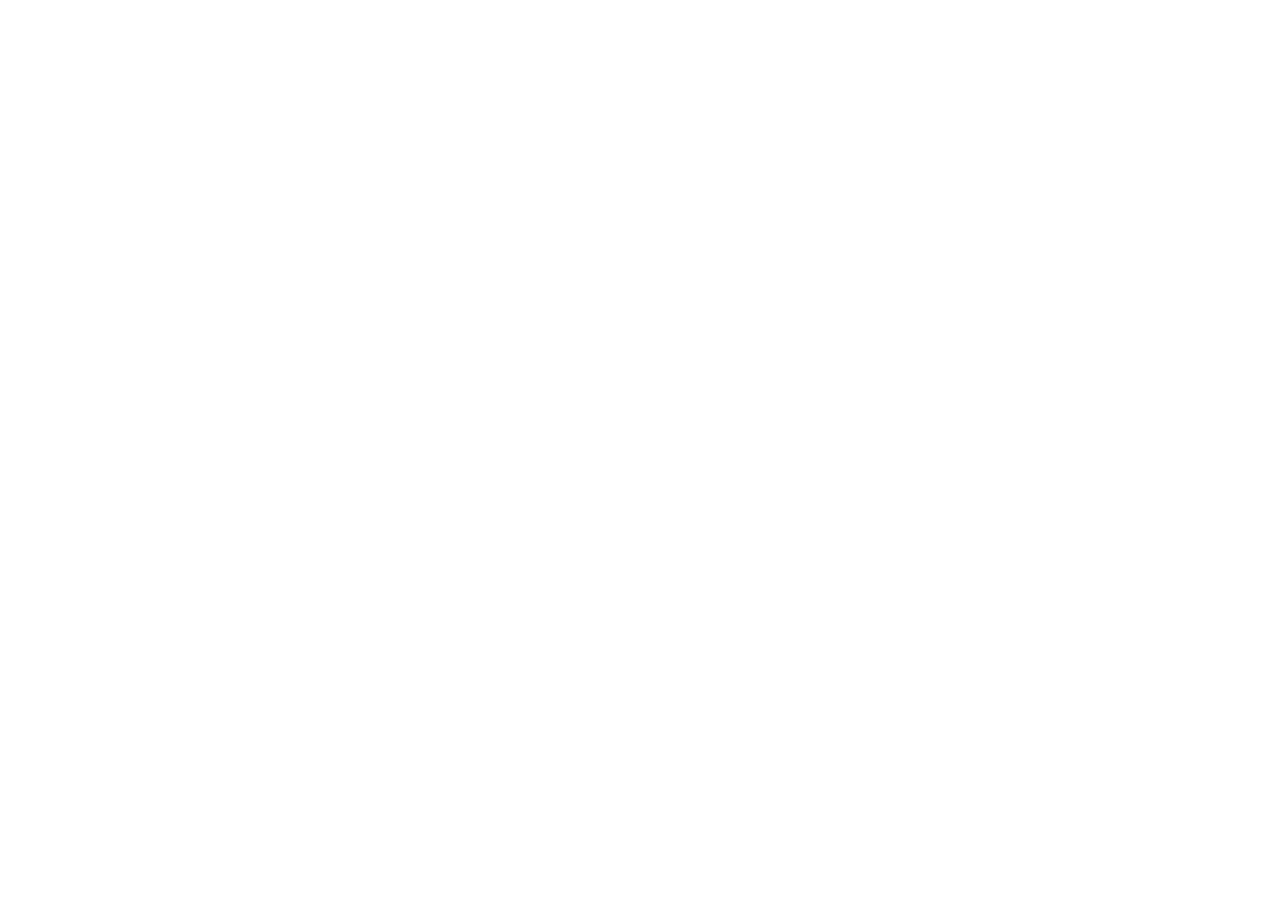
==== index.html @ dbf98c91 "second commit" ====
<!DOCTYPE html>
<html lang="en">
  <head>
    <meta charset="UTF-8" />
    <link rel="icon" href="/wizmap/favicon.ico" />
    <meta name="viewport" content="width=device-width, initial-scale=1.0" />
    <title>WizMap</title>
    <link rel="stylesheet" href="/wizmap/global.css" />
    <script type="module" crossorigin src="/wizmap/assets/index.b565fe94.js"></script>
    <link rel="stylesheet" href="/wizmap/assets/index.621476cc.css">
  </head>
  <body>
    <div id="app"></div>
    
  </body>
</html>
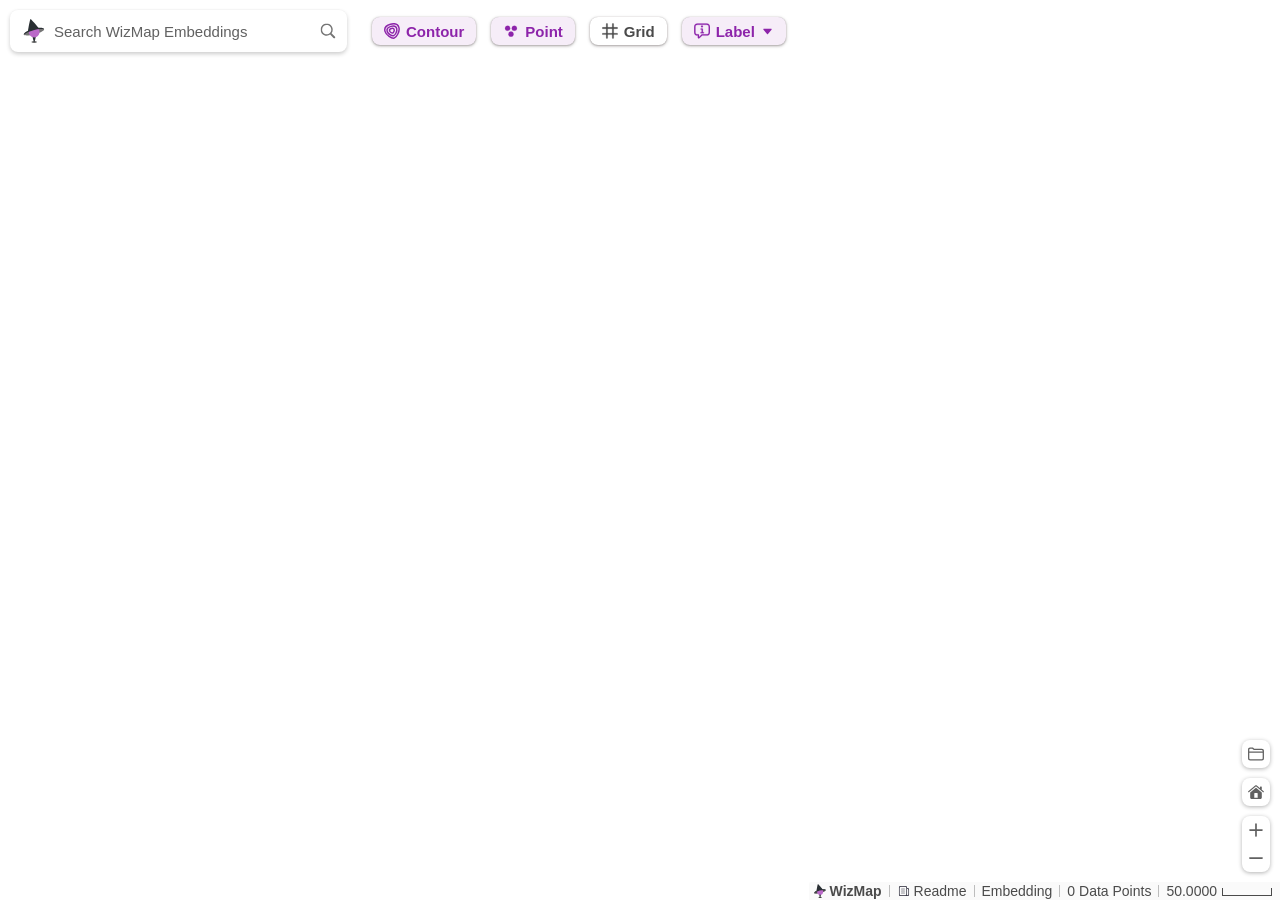
==== commit d72b1128: "14th commit: icon" ====
--- a/index.html
+++ b/index.html
@@ -2,12 +2,12 @@
 <html lang="en">
   <head>
     <meta charset="UTF-8" />
-    <link rel="icon" href="/wizmap/favicon.ico" />
+    <link rel="icon" href="/favicon.ico" />
     <meta name="viewport" content="width=device-width, initial-scale=1.0" />
     <title>WizMap</title>
-    <link rel="stylesheet" href="/wizmap/global.css" />
-    <script type="module" crossorigin src="/wizmap/assets/index.b565fe94.js"></script>
-    <link rel="stylesheet" href="/wizmap/assets/index.621476cc.css">
+    <link rel="stylesheet" href="/global.css" />
+    <script type="module" crossorigin src="/assets/index.ea2faaaa.js"></script>
+    <link rel="stylesheet" href="/assets/index.2431185b.css">
   </head>
   <body>
     <div id="app"></div>
--- a/global.css
+++ b/global.css
@@ -0,0 +1,353 @@
+html {
+  font-size: 16px;
+  -moz-osx-font-smoothing: grayscale;
+  -webkit-font-smoothing: antialiased;
+  text-rendering: optimizeLegibility;
+  -webkit-text-size-adjust: 100%;
+  -moz-text-size-adjust: 100%;
+  scroll-behavior: smooth;
+}
+
+html,
+body {
+  position: relative;
+  width: 100%;
+  height: 100%;
+  overscroll-behavior: none;
+}
+
+body {
+  margin: 0px;
+  padding: 0px;
+  box-sizing: border-box;
+  font-family: -apple-system, BlinkMacSystemFont, 'Segoe UI', Roboto,
+    Oxygen-Sans, Ubuntu, Cantarell, 'Helvetica Neue', sans-serif;
+  color: hsl(0, 0%, 29%);
+  font-size: 1em;
+  font-weight: 400;
+  line-height: 1.5;
+}
+
+*,
+::after,
+::before {
+  box-sizing: inherit;
+}
+
+a {
+  color: rgb(0, 100, 200);
+  text-decoration: none;
+}
+
+a:hover {
+  text-decoration: underline;
+}
+
+a:visited {
+  color: rgb(0, 80, 160);
+}
+
+label {
+  display: block;
+}
+
+input,
+select,
+textarea {
+  font-family: inherit;
+  font-size: inherit;
+  -webkit-padding: 0 0;
+  padding: 0;
+  margin: 0 0 0 0;
+  box-sizing: border-box;
+  border: 1px solid #ccc;
+  border-radius: 2px;
+}
+
+input:disabled {
+  color: #ccc;
+}
+
+button {
+  all: unset;
+  outline: none;
+  cursor: pointer;
+}
+
+:root {
+  --ease-cubic-in-out: cubic-bezier(0.645, 0.045, 0.355, 1);
+
+  --md-red-50: hsl(350, 100%, 96.08%);
+  --md-red-100: hsl(354, 100%, 90.2%);
+  --md-red-200: hsl(0, 72.65%, 77.06%);
+  --md-red-300: hsl(0, 68.67%, 67.45%);
+  --md-red-400: hsl(1, 83.25%, 62.55%);
+  --md-red-500: hsl(4, 89.62%, 58.43%);
+  --md-red-600: hsl(1, 77.19%, 55.29%);
+  --md-red-700: hsl(0, 65.08%, 50.59%);
+  --md-red-800: hsl(0, 66.39%, 46.67%);
+  --md-red-900: hsl(0, 73.46%, 41.37%);
+  --md-red-a100: hsl(4, 100%, 75.1%);
+  --md-red-a200: hsl(0, 100%, 66.08%);
+  --md-red-a400: hsl(348, 100%, 54.51%);
+  --md-red-a700: hsl(0, 100%, 41.76%);
+
+  --md-pink-50: hsl(340, 80%, 94.12%);
+  --md-pink-100: hsl(339, 81.33%, 85.29%);
+  --md-pink-200: hsl(339, 82.11%, 75.88%);
+  --md-pink-300: hsl(339, 82.56%, 66.27%);
+  --md-pink-400: hsl(339, 81.9%, 58.82%);
+  --md-pink-500: hsl(339, 82.19%, 51.57%);
+  --md-pink-600: hsl(338, 77.78%, 47.65%);
+  --md-pink-700: hsl(336, 77.98%, 42.75%);
+  --md-pink-800: hsl(333, 79.27%, 37.84%);
+  --md-pink-900: hsl(328, 81.33%, 29.41%);
+  --md-pink-a100: hsl(339, 100%, 75.1%);
+  --md-pink-a200: hsl(339, 100%, 62.55%);
+  --md-pink-a400: hsl(338, 100%, 48.04%);
+  --md-pink-a700: hsl(333, 84.11%, 41.96%);
+
+  --md-purple-50: hsl(292, 44.44%, 92.94%);
+  --md-purple-100: hsl(291, 46.07%, 82.55%);
+  --md-purple-200: hsl(291, 46.94%, 71.18%);
+  --md-purple-300: hsl(291, 46.6%, 59.61%);
+  --md-purple-400: hsl(291, 46.61%, 50.78%);
+  --md-purple-500: hsl(291, 63.72%, 42.16%);
+  --md-purple-600: hsl(287, 65.05%, 40.39%);
+  --md-purple-700: hsl(282, 67.88%, 37.84%);
+  --md-purple-800: hsl(277, 70.17%, 35.49%);
+  --md-purple-900: hsl(267, 75%, 31.37%);
+  --md-purple-a100: hsl(291, 95.38%, 74.51%);
+  --md-purple-a200: hsl(291, 95.9%, 61.76%);
+  --md-purple-a400: hsl(291, 100%, 48.82%);
+  --md-purple-a700: hsl(280, 100%, 50%);
+
+  --md-deep-purple-50: hsl(264, 45.45%, 93.53%);
+  --md-deep-purple-100: hsl(261, 45.68%, 84.12%);
+  --md-deep-purple-200: hsl(261, 46.27%, 73.73%);
+  --md-deep-purple-300: hsl(261, 46.81%, 63.14%);
+  --md-deep-purple-400: hsl(261, 46.72%, 55.1%);
+  --md-deep-purple-500: hsl(261, 51.87%, 47.25%);
+  --md-deep-purple-600: hsl(259, 53.91%, 45.1%);
+  --md-deep-purple-700: hsl(257, 57.75%, 41.76%);
+  --md-deep-purple-800: hsl(254, 60.8%, 39.02%);
+  --md-deep-purple-900: hsl(251, 68.79%, 33.92%);
+  --md-deep-purple-a100: hsl(261, 100%, 76.67%);
+  --md-deep-purple-a200: hsl(255, 100%, 65.1%);
+  --md-deep-purple-a400: hsl(258, 100%, 56.08%);
+  --md-deep-purple-a700: hsl(265, 100%, 45.88%);
+
+  --md-indigo-50: hsl(231, 43.75%, 93.73%);
+  --md-indigo-100: hsl(231, 45%, 84.31%);
+  --md-indigo-200: hsl(230, 44.36%, 73.92%);
+  --md-indigo-300: hsl(230, 44.09%, 63.53%);
+  --md-indigo-400: hsl(230, 44.25%, 55.69%);
+  --md-indigo-500: hsl(230, 48.36%, 47.84%);
+  --md-indigo-600: hsl(231, 50%, 44.71%);
+  --md-indigo-700: hsl(231, 53.62%, 40.59%);
+  --md-indigo-800: hsl(232, 57.22%, 36.67%);
+  --md-indigo-900: hsl(234, 65.79%, 29.8%);
+  --md-indigo-a100: hsl(230, 100%, 77.45%);
+  --md-indigo-a200: hsl(230, 98.84%, 66.08%);
+  --md-indigo-a400: hsl(230, 98.97%, 61.76%);
+  --md-indigo-a700: hsl(230, 99.04%, 59.22%);
+
+  --md-blue-50: hsl(205, 86.67%, 94.12%);
+  --md-blue-100: hsl(207, 88.89%, 85.88%);
+  --md-blue-200: hsl(206, 89.74%, 77.06%);
+  --md-blue-300: hsl(206, 89.02%, 67.84%);
+  --md-blue-400: hsl(206, 89.95%, 60.98%);
+  --md-blue-500: hsl(206, 89.74%, 54.12%);
+  --md-blue-600: hsl(208, 79.28%, 50.78%);
+  --md-blue-700: hsl(209, 78.72%, 46.08%);
+  --md-blue-800: hsl(211, 80.28%, 41.76%);
+  --md-blue-900: hsl(216, 85.06%, 34.12%);
+  --md-blue-a100: hsl(217, 100%, 75.49%);
+  --md-blue-a200: hsl(217, 100%, 63.33%);
+  --md-blue-a400: hsl(217, 100%, 58.04%);
+  --md-blue-a700: hsl(224, 100%, 58.04%);
+
+  --md-light-blue-50: hsl(198, 93.55%, 93.92%);
+  --md-light-blue-100: hsl(198, 92.41%, 84.51%);
+  --md-light-blue-200: hsl(198, 92.37%, 74.31%);
+  --md-light-blue-300: hsl(198, 91.3%, 63.92%);
+  --md-light-blue-400: hsl(198, 91.93%, 56.27%);
+  --md-light-blue-500: hsl(198, 97.57%, 48.43%);
+  --md-light-blue-600: hsl(199, 97.41%, 45.49%);
+  --md-light-blue-700: hsl(201, 98.1%, 41.37%);
+  --md-light-blue-800: hsl(202, 97.91%, 37.45%);
+  --md-light-blue-900: hsl(206, 98.72%, 30.59%);
+  --md-light-blue-a100: hsl(198, 100%, 75.1%);
+  --md-light-blue-a200: hsl(198, 100%, 62.55%);
+  --md-light-blue-a400: hsl(198, 100%, 50%);
+  --md-light-blue-a700: hsl(202, 100%, 45.88%);
+
+  --md-cyan-50: hsl(186, 72.22%, 92.94%);
+  --md-cyan-100: hsl(186, 71.11%, 82.35%);
+  --md-cyan-200: hsl(186, 71.62%, 70.98%);
+  --md-cyan-300: hsl(186, 71.15%, 59.22%);
+  --md-cyan-400: hsl(186, 70.87%, 50.2%);
+  --md-cyan-500: hsl(186, 100%, 41.57%);
+  --md-cyan-600: hsl(186, 100%, 37.84%);
+  --md-cyan-700: hsl(185, 100%, 32.75%);
+  --md-cyan-800: hsl(185, 100%, 28.04%);
+  --md-cyan-900: hsl(182, 100%, 19.61%);
+  --md-cyan-a100: hsl(180, 100%, 75.88%);
+  --md-cyan-a200: hsl(180, 100%, 54.71%);
+  --md-cyan-a400: hsl(186, 100%, 50%);
+  --md-cyan-a700: hsl(187, 100%, 41.57%);
+
+  --md-teal-50: hsl(176, 40.91%, 91.37%);
+  --md-teal-100: hsl(174, 41.28%, 78.63%);
+  --md-teal-200: hsl(174, 41.9%, 64.9%);
+  --md-teal-300: hsl(174, 41.83%, 50.78%);
+  --md-teal-400: hsl(174, 62.75%, 40%);
+  --md-teal-500: hsl(174, 100%, 29.41%);
+  --md-teal-600: hsl(173, 100%, 26.86%);
+  --md-teal-700: hsl(173, 100%, 23.73%);
+  --md-teal-800: hsl(172, 100%, 20.59%);
+  --md-teal-900: hsl(169, 100%, 15.1%);
+  --md-teal-a100: hsl(166, 100%, 82.75%);
+  --md-teal-a200: hsl(165, 100%, 69.61%);
+  --md-teal-a400: hsl(165, 82.26%, 51.37%);
+  --md-teal-a700: hsl(171, 100%, 37.45%);
+
+  --md-green-50: hsl(124, 39.39%, 93.53%);
+  --md-green-100: hsl(121, 37.5%, 84.31%);
+  --md-green-200: hsl(122, 37.4%, 74.31%);
+  --md-green-300: hsl(122, 38.46%, 64.31%);
+  --md-green-400: hsl(122, 38.46%, 56.67%);
+  --md-green-500: hsl(122, 39.44%, 49.22%);
+  --md-green-600: hsl(122, 40.97%, 44.51%);
+  --md-green-700: hsl(122, 43.43%, 38.82%);
+  --md-green-800: hsl(123, 46.2%, 33.53%);
+  --md-green-900: hsl(124, 55.37%, 23.73%);
+  --md-green-a100: hsl(136, 77.22%, 84.51%);
+  --md-green-a200: hsl(150, 81.82%, 67.65%);
+  --md-green-a400: hsl(150, 100%, 45.1%);
+  --md-green-a700: hsl(144, 100%, 39.22%);
+
+  --md-light-green-50: hsl(88, 51.72%, 94.31%);
+  --md-light-green-100: hsl(87, 50.68%, 85.69%);
+  --md-light-green-200: hsl(88, 50%, 76.47%);
+  --md-light-green-300: hsl(87, 50%, 67.06%);
+  --md-light-green-400: hsl(87, 50.24%, 59.8%);
+  --md-light-green-500: hsl(87, 50.21%, 52.75%);
+  --md-light-green-600: hsl(89, 46.12%, 48.04%);
+  --md-light-green-700: hsl(92, 47.91%, 42.16%);
+  --md-light-green-800: hsl(95, 49.46%, 36.47%);
+  --md-light-green-900: hsl(103, 55.56%, 26.47%);
+  --md-light-green-a100: hsl(87, 100%, 78.24%);
+  --md-light-green-a200: hsl(87, 100%, 67.45%);
+  --md-light-green-a400: hsl(92, 100%, 50.59%);
+  --md-light-green-a700: hsl(96, 81.15%, 47.84%);
+
+  --md-lime-50: hsl(65, 71.43%, 94.51%);
+  --md-lime-100: hsl(64, 69.01%, 86.08%);
+  --md-lime-200: hsl(65, 70.69%, 77.25%);
+  --md-lime-300: hsl(65, 70.37%, 68.24%);
+  --md-lime-400: hsl(65, 69.7%, 61.18%);
+  --md-lime-500: hsl(65, 69.96%, 54.31%);
+  --md-lime-600: hsl(63, 59.68%, 49.61%);
+  --md-lime-700: hsl(62, 61.43%, 43.73%);
+  --md-lime-800: hsl(59, 62.89%, 38.04%);
+  --md-lime-900: hsl(53, 69.93%, 30%);
+  --md-lime-a100: hsl(65, 100%, 75.29%);
+  --md-lime-a200: hsl(65, 100%, 62.75%);
+  --md-lime-a400: hsl(73, 100%, 50%);
+  --md-lime-a700: hsl(75, 100%, 45.88%);
+
+  --md-yellow-50: hsl(55, 100%, 95.29%);
+  --md-yellow-100: hsl(53, 100%, 88.43%);
+  --md-yellow-200: hsl(53, 100%, 80.78%);
+  --md-yellow-300: hsl(53, 100%, 73.14%);
+  --md-yellow-400: hsl(53, 100%, 67.25%);
+  --md-yellow-500: hsl(53, 100%, 61.57%);
+  --md-yellow-600: hsl(48, 98.04%, 60%);
+  --md-yellow-700: hsl(42, 96.26%, 58.04%);
+  --md-yellow-800: hsl(37, 94.64%, 56.08%);
+  --md-yellow-900: hsl(28, 91.74%, 52.55%);
+  --md-yellow-a100: hsl(60, 100%, 77.65%);
+  --md-yellow-a200: hsl(60, 100%, 50%);
+  --md-yellow-a400: hsl(55, 100%, 50%);
+  --md-yellow-a700: hsl(50, 100%, 50%);
+
+  --md-amber-50: hsl(46, 100%, 94.12%);
+  --md-amber-100: hsl(45, 100%, 85.1%);
+  --md-amber-200: hsl(45, 100%, 75.49%);
+  --md-amber-300: hsl(45, 100%, 65.49%);
+  --md-amber-400: hsl(45, 100%, 57.84%);
+  --md-amber-500: hsl(45, 100%, 51.37%);
+  --md-amber-600: hsl(42, 100%, 50%);
+  --md-amber-700: hsl(37, 100%, 50%);
+  --md-amber-800: hsl(33, 100%, 50%);
+  --md-amber-900: hsl(26, 100%, 50%);
+  --md-amber-a100: hsl(47, 100%, 74.9%);
+  --md-amber-a200: hsl(47, 100%, 62.55%);
+  --md-amber-a400: hsl(46, 100%, 50%);
+  --md-amber-a700: hsl(40, 100%, 50%);
+
+  --md-orange-50: hsl(36, 100%, 93.92%);
+  --md-orange-100: hsl(35, 100%, 84.9%);
+  --md-orange-200: hsl(35, 100%, 75.1%);
+  --md-orange-300: hsl(35, 100%, 65.1%);
+  --md-orange-400: hsl(35, 100%, 57.45%);
+  --md-orange-500: hsl(35, 100%, 50%);
+  --md-orange-600: hsl(33, 100%, 49.22%);
+  --md-orange-700: hsl(30, 100%, 48.04%);
+  --md-orange-800: hsl(27, 100%, 46.86%);
+  --md-orange-900: hsl(21, 100%, 45.1%);
+  --md-orange-a100: hsl(38, 100%, 75.1%);
+  --md-orange-a200: hsl(33, 100%, 62.55%);
+  --md-orange-a400: hsl(34, 100%, 50%);
+  --md-orange-a700: hsl(25, 100%, 50%);
+
+  --md-deep-orange-50: hsl(5, 71.43%, 94.51%);
+  --md-deep-orange-100: hsl(14, 100%, 86.86%);
+  --md-deep-orange-200: hsl(14, 100%, 78.43%);
+  --md-deep-orange-300: hsl(14, 100%, 69.8%);
+  --md-deep-orange-400: hsl(14, 100%, 63.14%);
+  --md-deep-orange-500: hsl(14, 100%, 56.67%);
+  --md-deep-orange-600: hsl(14, 90.68%, 53.73%);
+  --md-deep-orange-700: hsl(14, 80.39%, 50%);
+  --md-deep-orange-800: hsl(14, 82.28%, 46.47%);
+  --md-deep-orange-900: hsl(14, 88.18%, 39.8%);
+  --md-deep-orange-a100: hsl(14, 100%, 75.1%);
+  --md-deep-orange-a200: hsl(14, 100%, 62.55%);
+  --md-deep-orange-a400: hsl(14, 100%, 50%);
+  --md-deep-orange-a700: hsl(11, 100%, 43.33%);
+
+  --md-brown-50: hsl(19, 15.79%, 92.55%);
+  --md-brown-100: hsl(16, 15.79%, 81.37%);
+  --md-brown-200: hsl(14, 15.19%, 69.02%);
+  --md-brown-300: hsl(15, 15.32%, 56.47%);
+  --md-brown-400: hsl(15, 17.5%, 47.06%);
+  --md-brown-500: hsl(15, 25.39%, 37.84%);
+  --md-brown-600: hsl(15, 25.29%, 34.12%);
+  --md-brown-700: hsl(14, 25.68%, 29.02%);
+  --md-brown-800: hsl(11, 25.81%, 24.31%);
+  --md-brown-900: hsl(8, 27.84%, 19.02%);
+
+  --md-gray-50: hsl(0, 0%, 98.04%);
+  --md-gray-100: hsl(0, 0%, 96.08%);
+  --md-gray-200: hsl(0, 0%, 93.33%);
+  --md-gray-300: hsl(0, 0%, 87.84%);
+  --md-gray-400: hsl(0, 0%, 74.12%);
+  --md-gray-500: hsl(0, 0%, 61.96%);
+  --md-gray-600: hsl(0, 0%, 45.88%);
+  --md-gray-700: hsl(0, 0%, 38.04%);
+  --md-gray-800: hsl(0, 0%, 25.88%);
+  --md-gray-900: hsl(0, 0%, 12.94%);
+
+  --md-blue-gray-50: hsl(204, 15.15%, 93.53%);
+  --md-blue-gray-100: hsl(198, 15.66%, 83.73%);
+  --md-blue-gray-200: hsl(199, 15.33%, 73.14%);
+  --md-blue-gray-300: hsl(199, 15.63%, 62.35%);
+  --md-blue-gray-400: hsl(200, 15.38%, 54.12%);
+  --md-blue-gray-500: hsl(199, 18.3%, 46.08%);
+  --md-blue-gray-600: hsl(198, 18.45%, 40.39%);
+  --md-blue-gray-700: hsl(199, 18.34%, 33.14%);
+  --md-blue-gray-800: hsl(199, 17.91%, 26.27%);
+  --md-blue-gray-900: hsl(199, 19.15%, 18.43%);
+  --md-blue-gray-1000: hsl(199, 20.93%, 8.43%);
+}
--- a/assets/index.2431185b.css
+++ b/assets/index.2431185b.css
@@ -0,0 +1 @@
+.embedding-wrapper.svelte-rvwwuk.svelte-rvwwuk{display:flex;position:relative;width:100%;height:100%}.embedding.svelte-rvwwuk.svelte-rvwwuk{display:flex;width:100%;height:100%;position:relative}.embedding-svg.svelte-rvwwuk.svelte-rvwwuk{width:100%;height:100%;border-radius:5px}.embedding-svg .contour-group{transition:opacity,.3s ease-in-out;opacity:1}.embedding-svg .contour-group.hidden{opacity:0;pointer-events:none}.embedding-svg .contour-group-time{transition:opacity,.3s ease-in-out;opacity:.5}.embedding-svg .contour-group-time.hidden{opacity:0;pointer-events:none}.embedding-svg .contour-group-generic{transition:opacity,.3s ease-in-out;mix-blend-mode:multiply;opacity:1}.embedding-svg .contour-group-generic.hidden{opacity:0;pointer-events:none}.prompt-point{fill:#616161;opacity:.4}.embedding-canvas.svelte-rvwwuk.svelte-rvwwuk{transition:opacity,.3s ease-in-out;position:absolute;top:0px;left:0px;z-index:2}.embedding-canvas.hidden{opacity:0}.embedding-canvas.faded{opacity:.4}.search-point-canvas.svelte-rvwwuk.svelte-rvwwuk{transition:opacity,.3s ease-in-out;position:absolute;top:0px;left:0px;z-index:3;background:hsla(0,100%,100%,.6)}.search-point-canvas.hidden{opacity:0}.search-point-canvas.faded{opacity:.4}.embedding-canvas-back.svelte-rvwwuk.svelte-rvwwuk{position:absolute;top:0px;left:0px;display:none}.topic-grid-canvas.svelte-rvwwuk.svelte-rvwwuk{position:absolute;transition:opacity,.3s ease-in-out;top:0px;left:0px;z-index:1}.topic-grid-canvas.faded,.topic-grid-canvas.hidden{opacity:0;pointer-events:none}.top-svg.svelte-rvwwuk.svelte-rvwwuk{position:absolute;top:0px;left:0px;border-radius:5px;z-index:4}.top-svg .mouse-track-rect{fill:none}.top-svg .label-background{transition:.3s ease-in-out ease-in-out;fill:#fff;opacity:0}.top-svg .label-background.hidden{opacity:0}.top-svg .highlight-point{fill:#212121;stroke:#fafafa}.top-svg .topic-label{text-anchor:middle;font-family:Lato;pointer-events:none;line-height:1;will-change:transform;fill:#000}.top-svg .topic-label text{text-rendering:geometricPrecision}.top-svg .topic-label.top{text-anchor:middle;dominant-baseline:auto}.top-svg .topic-label.bottom{text-anchor:middle;dominant-baseline:hanging}.top-svg .topic-label.left{text-anchor:end;dominant-baseline:middle}.top-svg .topic-label.right{text-anchor:start;dominant-baseline:middle}.top-svg .topic-label.top tspan{text-anchor:middle;dominant-baseline:auto}.top-svg .topic-label.bottom tspan{text-anchor:middle;dominant-baseline:hanging}.top-svg .topic-label.left tspan{text-anchor:end;dominant-baseline:hanging}.top-svg .topic-label.right tspan{text-anchor:start;dominant-baseline:hanging}@keyframes svelte-rvwwuk-fadeIn{0%{opacity:0}to{opacity:1}}.top-svg .label-group.hidden{display:none}.top-svg g.topics{transition:opacity .3s ease-in-out}.top-svg g.topics *{transition:initial}.top-svg g.topics .topic-tile{transition:stroke .3s ease-in-out;fill:none;stroke:#212121}.top-svg g.topics .topic-tile-back{transition:stroke .3s ease-in-out;fill:none;stroke:#fff}.top-svg g.topics.faded{opacity:.2}.top-svg g.topics.faded .topic-tile{stroke:#eee}.top-svg g.topics.faded .direction-indicator{opacity:.2}.top-svg .direction-indicator{transition:opacity .3s ease-in-out;stroke:none;fill:#212121}.top-svg g.topics.hidden{opacity:0}.top-svg g.topics-bottom .highlight-tile{fill:none}.top-svg g.topics-top .highlight-tile{fill:none;stroke:#4a148c;transition:opacity .1s linear}.svg-icon.svelte-rvwwuk.svelte-rvwwuk{display:flex;justify-content:center;align-items:center;width:1rem;height:1rem;color:currentColor;transition:color .1s ease-in-out}.svg-icon.svelte-rvwwuk svg{fill:currentColor;stroke:currentColor;width:100%;height:100%}.control-bar.svelte-rvwwuk.svelte-rvwwuk{position:absolute;z-index:19;left:356px;top:10px;line-height:1;width:calc(100vw - 356px);height:42px;padding-left:16px;display:flex;flex-direction:row;align-items:center}.control-bar.svelte-rvwwuk .flex-gap.svelte-rvwwuk{flex-grow:1;max-width:15px}.control-bar.svelte-rvwwuk .item-wrapper.svelte-rvwwuk{pointer-events:none;position:relative;display:flex}.control-bar.svelte-rvwwuk .item-wrapper.svelte-rvwwuk:disabled{display:none}.control-bar.svelte-rvwwuk .item-wrapper:disabled .item.svelte-rvwwuk{background-color:#eee;color:#757575;cursor:no-drop}.control-bar.svelte-rvwwuk .item-wrapper:disabled .item.svelte-rvwwuk:hover{background-color:#eee}.control-bar.svelte-rvwwuk .item-wrapper:disabled .item.svelte-rvwwuk:active{background-color:#eee}.control-bar.svelte-rvwwuk .item-wrapper .item.svelte-rvwwuk{pointer-events:all;position:relative;gap:6px;font-size:.9375rem;font-weight:600;background-color:#fff;box-shadow:0 1px 2px #453a3a4d,0 0 1px #453a3a4d,0 1px 3px 1px #453a3a26;border-radius:8px;padding:6px 12px;display:flex;flex-direction:row;align-items:center;user-select:none;-webkit-user-select:none;cursor:pointer;transition:background-color .1s ease-in-out}.control-bar.svelte-rvwwuk .item-wrapper .item.svelte-rvwwuk:hover{background-color:#f5f5f5}.control-bar.svelte-rvwwuk .item-wrapper .item.svelte-rvwwuk:active{background-color:#eee}.control-bar.svelte-rvwwuk .item-wrapper .item.activated.svelte-rvwwuk{background-color:#f6edf8;color:#8d24aa}.control-bar.svelte-rvwwuk .item-wrapper .item.activated.svelte-rvwwuk:hover{background-color:#f1e2f4}.control-bar.svelte-rvwwuk .item-wrapper .item.activated.svelte-rvwwuk:active{background-color:#ead3ee}.control-bar.svelte-rvwwuk .item-wrapper .item.svelte-rvwwuk:before{content:"";width:calc(100% + 12px);height:calc(100% + 13px);top:50%;left:50%;transform:translate(-50%,-50%);position:absolute;z-index:-1}.control-bar.svelte-rvwwuk .item-wrapper .item .caret.svelte-rvwwuk{transition:transform .15s ease-in-out}.control-bar.svelte-rvwwuk .item-wrapper .item .caret.activated.svelte-rvwwuk{transform:rotate(-180deg)}.control-bar.svelte-rvwwuk .item-wrapper .item .caret.hidden.svelte-rvwwuk{display:none}.control-bar.svelte-rvwwuk .item-wrapper .item .caret .svg-icon.svelte-rvwwuk{width:13px;height:13px}.control-bar.svelte-rvwwuk .item-wrapper .item .svg-icon.svelte-rvwwuk{width:16px;height:16px}.control-bar.svelte-rvwwuk .item-wrapper .menu.svelte-rvwwuk{position:absolute;top:calc(100% + 10px);background-color:#fff;box-shadow:0 1px 2px #443c3c4d,0 2px 6px 2px #443c3c26;border-radius:8px;max-width:600px;padding:6px 12px;font-size:.9375rem;font-weight:400;display:flex;flex-direction:column;gap:5px;opacity:1;pointer-events:all;cursor:default;transition:opacity .15s ease-in-out}.control-bar.svelte-rvwwuk .item-wrapper .menu.hidden.svelte-rvwwuk{opacity:0;pointer-events:none}.control-bar.svelte-rvwwuk .item-wrapper .menu.svelte-rvwwuk:before{content:"";width:calc(100% + 15px);height:calc(100% + 15px);top:50%;left:50%;transform:translate(-50%,-50%);position:absolute;z-index:-1}.control-bar.svelte-rvwwuk .item-wrapper .menu .control-row.svelte-rvwwuk{display:flex;flex-direction:row;gap:5px}.control-bar.svelte-rvwwuk .item-wrapper .menu .control-row label.svelte-rvwwuk{white-space:nowrap}.control-bar.svelte-rvwwuk .item-wrapper .contour-menu.svelte-rvwwuk{left:0px}.control-bar.svelte-rvwwuk .item-wrapper .contour-menu .control-row.svelte-rvwwuk:nth-child(1){accent-color:hsl(206,89.74%,54.12%)}.control-bar.svelte-rvwwuk .item-wrapper .contour-menu .control-row.svelte-rvwwuk:nth-child(2){accent-color:hsl(339,82.19%,51.57%)}.control-bar.svelte-rvwwuk .item-wrapper .point-menu.svelte-rvwwuk{left:0px}.control-bar.svelte-rvwwuk .item-wrapper .point-menu .control-row.svelte-rvwwuk:nth-child(1){accent-color:hsl(206,89.74%,54.12%)}.control-bar.svelte-rvwwuk .item-wrapper .point-menu .control-row.svelte-rvwwuk:nth-child(2){accent-color:hsl(339,82.19%,51.57%)}.control-bar.svelte-rvwwuk .item-wrapper .label-menu.svelte-rvwwuk{gap:6px;accent-color:hsl(291,46.6%,59.61%)}.control-bar.svelte-rvwwuk .item-wrapper .label-menu .item-header.svelte-rvwwuk{margin-bottom:12px;font-weight:600}.control-bar.svelte-rvwwuk .item-wrapper .label-menu .slider-item.svelte-rvwwuk{margin-top:2px}.control-bar.svelte-rvwwuk .item-wrapper .label-menu .slider-item .slider.svelte-rvwwuk{width:100%;padding:0;margin:0}.control-bar.svelte-rvwwuk .item-wrapper .label-menu .slider-item .control-row.svelte-rvwwuk{justify-content:space-between}.control-bar.svelte-rvwwuk .item-wrapper .time-menu.svelte-rvwwuk{top:calc(100% + 10px);right:0px;padding-right:19px}.control-bar.svelte-rvwwuk .item-wrapper .time-menu .control-row.svelte-rvwwuk{display:flex;flex-direction:row;align-items:center;gap:21px}.control-bar.svelte-rvwwuk .item-wrapper .time-menu .play-pause-button.svelte-rvwwuk{position:relative;color:#ba68c8;width:26px;height:26px}.control-bar.svelte-rvwwuk .item-wrapper .time-menu .play-pause-button.svelte-rvwwuk:hover{color:#aa47bc}.control-bar.svelte-rvwwuk .item-wrapper .time-menu .play-pause-button.svelte-rvwwuk:active{color:#9b27b0}.control-bar.svelte-rvwwuk .item-wrapper .time-menu .play-pause-button .svg-icon.svelte-rvwwuk{width:26px;height:26px;position:absolute;left:50%;top:50%;transform:translate(-50%,-50%);transition:color .15s ease-in-out,opacity .15s ease-in-out}.control-bar.svelte-rvwwuk .item-wrapper .time-menu .play-pause-button .svg-icon.hidden.svelte-rvwwuk{opacity:0;pointer-events:none}.control-bar.svelte-rvwwuk .item-wrapper .time-menu .slider-container.svelte-rvwwuk{position:relative;width:400px;height:25px}.control-bar.svelte-rvwwuk .item-wrapper .time-menu .slider-svg-container.svelte-rvwwuk{position:absolute;top:4px;left:-10px;z-index:2;pointer-events:none}.control-bar.svelte-rvwwuk .item-wrapper .time-menu .slider-svg-container .slider-svg.svelte-rvwwuk{height:25px;width:420px;color:#757575}.control-bar.svelte-rvwwuk .item-wrapper .time-menu .slider-svg-container .slider-svg.svelte-rvwwuk g.axis-group{transform:translate(10px)}.control-bar.svelte-rvwwuk .item-wrapper .time-menu .slider-svg-container .slider-svg.svelte-rvwwuk text{font-size:12px;fill:#757575}.control-bar.svelte-rvwwuk .item-wrapper .time-menu .slider-svg-container .slider-svg.svelte-rvwwuk path.domain{visibility:hidden}.control-bar.svelte-rvwwuk .item-wrapper .time-menu .slider-svg-container .slider-svg.svelte-rvwwuk g.tick line{stroke:#bdbdbd;stroke:#fff}.control-bar.svelte-rvwwuk .item-wrapper .time-menu .back-slider.svelte-rvwwuk{height:5px;width:400px;background-color:#bdbdbd;position:absolute;top:4px;z-index:1}.control-bar.svelte-rvwwuk .item-wrapper .time-menu .slider.svelte-rvwwuk{position:absolute;height:5px;width:400px;top:4px;z-index:3}.control-bar.svelte-rvwwuk .item-wrapper .time-menu .slider .range-track.svelte-rvwwuk{position:absolute;left:0px;top:0px;height:100%;width:0px;background-color:#ce93d8}.control-bar.svelte-rvwwuk .item-wrapper .time-menu .slider .middle-thumb.svelte-rvwwuk{position:absolute;z-index:3;top:50%;left:-7px;transform:translateY(-50%);width:14px;height:14px;background-color:#9b27b0;color:#9b27b0;border-radius:100%;cursor:grab}.control-bar.svelte-rvwwuk .item-wrapper .time-menu .slider .middle-thumb.svelte-rvwwuk:before{content:"";display:inline-block;position:absolute;z-index:1;width:5px;height:5px;border-radius:50%;background:currentColor;opacity:.2;left:50%;top:50%;margin-top:-2.5px;margin-left:-2.5px;-webkit-backface-visibility:hidden;-webkit-transform:translateZ(0);transform:scale(.1);transition:transform .3s ease-in-out}.control-bar.svelte-rvwwuk .item-wrapper .time-menu .slider .middle-thumb.svelte-rvwwuk:hover:before{transform:scale(5)}.control-bar.svelte-rvwwuk .item-wrapper .time-menu .slider .middle-thumb:hover .thumb-label.svelte-rvwwuk{transition-delay:.2s;transform:translate(-50%) translateY(100%) scale(1)}.control-bar.svelte-rvwwuk .item-wrapper .time-menu .slider .middle-thumb.svelte-rvwwuk:focus{cursor:grabbing;outline:none}.control-bar.svelte-rvwwuk .item-wrapper .time-menu .slider .middle-thumb.svelte-rvwwuk:focus:before{transform:scale(7)}.control-bar.svelte-rvwwuk .item-wrapper .time-menu .slider .middle-thumb:focus .thumb-label.svelte-rvwwuk{transform:translate(-50%) translateY(100%) scale(1)}.control-bar.svelte-rvwwuk .item-wrapper .time-menu .slider .middle-thumb.animating .thumb-label.svelte-rvwwuk{transform:translate(-50%) translateY(100%) scale(1)}.grab-blocker.svelte-rvwwuk.svelte-rvwwuk{position:absolute;width:100vw;height:100vh;z-index:30;cursor:grabbing;pointer-events:none}.grab-blocker.svelte-rvwwuk.svelte-rvwwuk.activated{pointer-events:all}.thumb-label.svelte-rvwwuk.svelte-rvwwuk{position:absolute;top:5px;left:50%;font-size:.8rem;border-radius:2px;line-height:1.2;white-space:nowrap;background-color:#7b1fa2;color:#fff;-webkit-backface-visibility:hidden;-webkit-transform:translateZ(0);transition:transform .15s cubic-bezier(.4,0,.2,1) 0ms;transform-origin:top center;transform:translate(-50%) translateY(100%) scale(0);display:flex;align-items:center;justify-content:center;padding:.25rem}.thumb-label.thumb-label-middle.svelte-rvwwuk.svelte-rvwwuk{top:12px}.thumb-label.svelte-rvwwuk.svelte-rvwwuk:before{position:absolute;content:"";width:8px;height:8px;bottom:0;left:50%;transform:translate(-50%,-220%) rotate(45deg);background-color:inherit}.footer-wrapper.svelte-1o58oxk.svelte-1o58oxk{display:flex;flex-direction:column;align-items:flex-end;pointer-events:none}.footer.svelte-1o58oxk.svelte-1o58oxk{display:flex;flex-direction:row;align-items:center;gap:7px;pointer-events:all;font-size:.875rem;font-variant-numeric:tabular-nums;padding:2px 8px 2px 4px;line-height:1;border-top-left-radius:2px;background-color:#fafafae6;user-select:none;-webkit-user-select:none}.footer.svelte-1o58oxk button.svelte-1o58oxk:hover{color:#8d24aa;text-decoration:underline}.footer.svelte-1o58oxk .name.svelte-1o58oxk{font-weight:700;display:flex;flex-direction:row;align-items:center;gap:3px}.footer.svelte-1o58oxk .splitter.svelte-1o58oxk{height:12px;width:1px;border-right:1px solid hsl(0,0%,74.12%)}.footer.svelte-1o58oxk .scale-legend.svelte-1o58oxk{display:flex;flex-direction:row;align-items:baseline;gap:5px}.footer.svelte-1o58oxk .scale-legend .scale-line.svelte-1o58oxk{height:8px;border:1px solid currentColor;border-top:none}.footer.svelte-1o58oxk .item.svelte-1o58oxk{display:flex;flex-direction:row;align-items:center;gap:3px}.footer.svelte-1o58oxk .item .svg-icon.svelte-1o58oxk{width:1em;height:1em}.footer.svelte-1o58oxk .count.svelte-1o58oxk{position:relative}.footer.svelte-1o58oxk .count span.hidden.svelte-1o58oxk{visibility:hidden}.footer.svelte-1o58oxk .count .subset-count.svelte-1o58oxk{position:absolute;right:0}.svg-icon.svelte-1o58oxk.svelte-1o58oxk{display:flex;justify-content:center;align-items:center;width:1em;height:1em;color:currentColor;pointer-events:fill}.svg-icon.svelte-1o58oxk svg{fill:currentColor;width:100%;height:100%}.zoom-control.svelte-1o58oxk.svelte-1o58oxk{pointer-events:all;display:flex;flex-direction:column;background-color:#fff;box-shadow:0 1px 4px #0000004d;margin-right:10px;margin-bottom:10px;border-radius:8px;font-size:14px}.zoom-button.svelte-1o58oxk.svelte-1o58oxk{width:20px;height:20px;display:flex;justify-content:center;align-items:center;padding:4px;color:#616161;transition:background-color .1s ease-in-out}.zoom-button.zoom-button-plus.svelte-1o58oxk.svelte-1o58oxk{border-top-left-radius:8px;border-top-right-radius:8px}.zoom-button.zoom-button-minus.svelte-1o58oxk.svelte-1o58oxk{border-bottom-left-radius:8px;border-bottom-right-radius:8px}.zoom-button.zoom-button-reset.svelte-1o58oxk.svelte-1o58oxk{font-size:16px;border-radius:8px}.zoom-button.svelte-1o58oxk.svelte-1o58oxk:hover{background-color:#eee}.zoom-button.svelte-1o58oxk.svelte-1o58oxk:active{background-color:#e9e9e9}@keyframes svelte-1o58oxk-fade-in{0%{opacity:0}to{opacity:1}}dialog[open].svelte-1o58oxk.svelte-1o58oxk{border-radius:8px;border:none;display:flex;flex-direction:column;align-items:center;gap:16px;padding:0;pointer-events:all}dialog[open].svelte-1o58oxk.svelte-1o58oxk::backdrop{background-color:#0000008c;animation:svelte-1o58oxk-fade-in .3s}dialog[open].svelte-1o58oxk .header.svelte-1o58oxk{padding:0 20px;margin:0;line-height:1;font-size:1.1875rem;font-weight:600;width:100%}dialog[open].svelte-1o58oxk .header.svelte-1o58oxk:first-of-type{padding:16px 20px 0}dialog[open].svelte-1o58oxk button.svelte-1o58oxk{background-color:#eee;padding:3px 8px;border-radius:8px;display:flex;flex-grow:0;transition:background-color .15s ease-in-out}dialog[open].svelte-1o58oxk button.svelte-1o58oxk:hover{background-color:#e0e0e0}dialog[open].svelte-1o58oxk button.svelte-1o58oxk:active{background-color:#bdbdbd}dialog[open].svelte-1o58oxk ul.svelte-1o58oxk{margin:0;padding:0 0 0 20px}dialog[open].svelte-1o58oxk .row-block.svelte-1o58oxk{display:flex;flex-direction:column;width:100%;padding:0 20px}dialog[open].svelte-1o58oxk .row-block a.svelte-1o58oxk{color:#9b27b0}dialog[open].svelte-1o58oxk .separator.svelte-1o58oxk{display:flex;width:calc(100% - 40px);height:3px;border-radius:5px;background-color:#eee}dialog[open].svelte-1o58oxk .input-form.svelte-1o58oxk{display:flex;flex-direction:column;width:100%;padding:0 20px;gap:10px}dialog[open].svelte-1o58oxk .input-form .row.svelte-1o58oxk{display:flex;flex-direction:column;align-items:flex-start}dialog[open].svelte-1o58oxk .input-form .row .row-header.svelte-1o58oxk{font-weight:500;font-size:.875rem}dialog[open].svelte-1o58oxk .input-form .row .row-header a.svelte-1o58oxk{font-weight:400;font-size:.875rem;color:#9b27b0}dialog[open].svelte-1o58oxk .input-form .row input.svelte-1o58oxk{width:100%}dialog[open].svelte-1o58oxk .button-block.svelte-1o58oxk{display:flex;flex-direction:row;justify-content:flex-end;gap:12px;width:100%;padding:0 20px 16px}dialog[open].svelte-1o58oxk .button-block a.svelte-1o58oxk{color:currentColor;font-style:normal;text-decoration:none}.search-panel-wrapper.svelte-11ek4ky.svelte-11ek4ky{position:relative;display:flex;flex-direction:column;align-items:center;height:100vh;font-size:.9375rem}.svg-icon.svelte-11ek4ky.svelte-11ek4ky{display:flex;justify-content:center;align-items:center;width:1em;height:1em;color:currentColor;pointer-events:fill}.svg-icon.svelte-11ek4ky svg{fill:currentColor;width:100%;height:100%}.search-bar.svelte-11ek4ky.svelte-11ek4ky{position:absolute;top:10px;left:10px;color:#757575;display:flex;flex-direction:row;gap:8px;align-items:center;pointer-events:all;padding:0 12px;border-radius:8px;background-color:#fff;transition:box-shadow .15s ease-in-out;box-shadow:0 2px 4px #0003,0 -1px #00000005}.search-bar.focused.svelte-11ek4ky.svelte-11ek4ky{box-shadow:0 2px 4px #0000001a,0 -1px #00000005}.search-bar.svelte-11ek4ky.svelte-11ek4ky:focus{background-color:red}.search-bar.svelte-11ek4ky #search-bar-input.svelte-11ek4ky{border:none;margin:12px 0;width:250px;height:18px}.search-bar.svelte-11ek4ky #search-bar-input.svelte-11ek4ky:focus{border:none;outline:none}.search-bar.svelte-11ek4ky #search-bar-input.svelte-11ek4ky::placeholder{color:#616161}.search-bar.svelte-11ek4ky .logo-icon.svelte-11ek4ky{width:24px;height:24px}.search-bar.svelte-11ek4ky .end-button.svelte-11ek4ky{position:relative;margin-left:8px;width:1em;height:1em}.search-bar.svelte-11ek4ky .end-button .search-icon.svelte-11ek4ky{position:absolute;width:1em;height:1em;left:50%;top:50%;transform:translate(-50%,-50%);color:currentColor;transition:color .15s ease-in-out,opacity .15s ease-in-out;opacity:1}.search-bar.svelte-11ek4ky .end-button .search-icon.hidden.svelte-11ek4ky{opacity:0;pointer-events:none}.search-bar.svelte-11ek4ky .end-button .cancel-icon.svelte-11ek4ky{position:absolute;width:14px;height:14px;left:50%;top:50%;transform:translate(-50%,-50%);color:#9e9e9e;transition:color .15s ease-in-out,opacity .15s ease-in-out;opacity:1;cursor:default}.search-bar.svelte-11ek4ky .end-button .cancel-icon.svelte-11ek4ky:hover{color:#848484}.search-bar.svelte-11ek4ky .end-button .cancel-icon.svelte-11ek4ky:active{color:#b7b7b7}.search-bar.svelte-11ek4ky .end-button .cancel-icon.hidden.svelte-11ek4ky{opacity:0;pointer-events:none}.search-list-container.svelte-11ek4ky.svelte-11ek4ky{display:flex;flex-direction:column;background:white;box-shadow:0 1px 2px #0003,0 2px 6px 2px #00000014;height:100%;width:356px;opacity:1;transition:opacity .15s ease-in-out;opacity:0;pointer-events:none}.search-list-container.shown.svelte-11ek4ky.svelte-11ek4ky{opacity:1;pointer-events:all}.search-list.svelte-11ek4ky.svelte-11ek4ky{height:100%;padding:0;margin-top:52px;background-color:#fff;overflow-y:hidden;display:flex;flex-direction:column;align-items:center}.search-list.svelte-11ek4ky .header-gap.svelte-11ek4ky{margin-top:12px;height:1px;width:100%;flex-shrink:0;background:hsl(0,0%,87.84%);opacity:1;box-shadow:0 1px 1px #0000000d,0 1px 2px #0000000d;transition:opacity .3s ease-in-out,box-shadow .3s ease-in-out}.search-list.svelte-11ek4ky .header-gap.hidden.svelte-11ek4ky{opacity:0;box-shadow:none}.search-list.svelte-11ek4ky .result-list.svelte-11ek4ky{display:flex;flex-direction:column;align-items:flex-start;width:100%;flex-grow:1;overflow-y:auto;overflow-x:hidden;scroll-behavior:smooth;overscroll-behavior:none}.search-list.svelte-11ek4ky .result-list .item.svelte-11ek4ky{line-height:1.2;width:100%;padding:5px 22px 3px;border-bottom:1px solid hsl(0,0%,93.33%);cursor:default}.search-list.svelte-11ek4ky .result-list .item.clamp-line.svelte-11ek4ky{display:-webkit-box;-webkit-box-orient:vertical;-webkit-line-clamp:4;overflow:hidden;flex-shrink:0;-webkit-box-pack:end}.search-list.svelte-11ek4ky .result-list .item.svelte-11ek4ky:hover{background-color:#f8f0f9}.search-list.svelte-11ek4ky .result-list .item.svelte-11ek4ky em{color:#9b27b0;font-style:normal;font-weight:600}.search-list.svelte-11ek4ky .result-list .count-label.svelte-11ek4ky{font-size:.9375rem;line-height:1;width:100%;padding:5px 22px;color:#9e9e9e}.search-list.svelte-11ek4ky .result-list .add-more-button.svelte-11ek4ky{font-weight:600;cursor:pointer;width:100%;text-align:center;display:flex;justify-content:center;align-items:center;color:#7b1fa2;background-color:#f5f5f5;user-select:none;-webkit-user-select:none;transition:color .15s ease-in-out,background-color .15s ease-in-out}.search-list.svelte-11ek4ky .result-list .add-more-button.svelte-11ek4ky:hover{background-color:#eee;color:#8d24aa}.search-list.svelte-11ek4ky .result-list .add-more-button.svelte-11ek4ky:active{color:#691b9a}.search-list.svelte-11ek4ky .result-list .add-more-button.hidden.svelte-11ek4ky{display:none}.search-list.svelte-11ek4ky .result-list .add-more-button span.svelte-11ek4ky{padding:12px}.search-list.svelte-11ek4ky .scroll-up-button.svelte-11ek4ky{position:absolute;bottom:60px;left:50%;transform:translate(-50%);pointer-events:all;cursor:pointer;display:flex;flex-direction:row;align-items:center;gap:5px;background-color:#fff;box-shadow:0 1px 2px #00000040,0 1px 3px 1px #0000001a;border-radius:8px;padding:4px 8px;opacity:1;transition:opacity .15s ease-in-out}.search-list.svelte-11ek4ky .scroll-up-button .svg-icon.svelte-11ek4ky{width:16px;height:16px;color:#616161}.search-list.svelte-11ek4ky .scroll-up-button.hidden.svelte-11ek4ky{opacity:0;pointer-events:none}.search-list.svelte-11ek4ky .scroll-up-button.svelte-11ek4ky:hover{background-color:#f5f5f5}.search-list.svelte-11ek4ky .scroll-up-button.svelte-11ek4ky:active{background-color:#eee}.mapview-page.svelte-euhrnt.svelte-euhrnt{display:flex;flex-direction:column;justify-content:center;align-items:center;height:100vh;width:100vw;box-sizing:border-box;overflow-x:hidden;position:relative}.app-wrapper.svelte-euhrnt.svelte-euhrnt{display:flex;flex-direction:column;align-items:center;width:100%;height:100%}.main-app.svelte-euhrnt.svelte-euhrnt{display:flex;justify-content:center;align-items:center;position:relative;width:100%;height:100%}.main-app-container.svelte-euhrnt.svelte-euhrnt{position:absolute;left:0px;top:0px;width:100%;height:100%;background-color:#fff;opacity:1;transition:opacity .3s ease-in-out;border-radius:5px}.popper-tooltip.svelte-euhrnt.svelte-euhrnt{position:absolute;width:max-content;left:0px;top:0px;z-index:20;background:#222;color:#fff;box-shadow:0 0 1px #0009,0 0 3px #0000000d;padding:2px 6px 4px;border-radius:4px;font-size:.875rem;display:flex;justify-content:center;box-sizing:border-box;pointer-events:none;text-align:center;opacity:1;transition:opacity .15s,visibility .15s}.popper-tooltip.hidden.svelte-euhrnt.svelte-euhrnt{opacity:0}.popper-tooltip#popper-tooltip-bottom.svelte-euhrnt.svelte-euhrnt{z-index:19;background:hsl(267,75%,31.37%)}.popper-tooltip#popper-tooltip-bottom.svelte-euhrnt .popper-arrow.svelte-euhrnt{background:hsl(267,75%,31.37%)}.popper-tooltip.svelte-euhrnt .popper-content.svelte-euhrnt{max-width:300px;max-height:200px;line-height:1.5;overflow:hidden;display:flex}.popper-tooltip.svelte-euhrnt .popper-content.svelte-euhrnt .tooltip-image{width:100px;height:100px;object-fit:contain}.popper-tooltip.svelte-euhrnt .popper-arrow.svelte-euhrnt{position:absolute;background:#222;width:8px;height:8px;transform:rotate(45deg)}.footer-container.svelte-euhrnt.svelte-euhrnt{position:absolute;right:0px;bottom:0px;z-index:21;pointer-events:none}.search-panel-container.svelte-euhrnt.svelte-euhrnt{position:absolute;left:0px;top:0px;z-index:19;pointer-events:none}
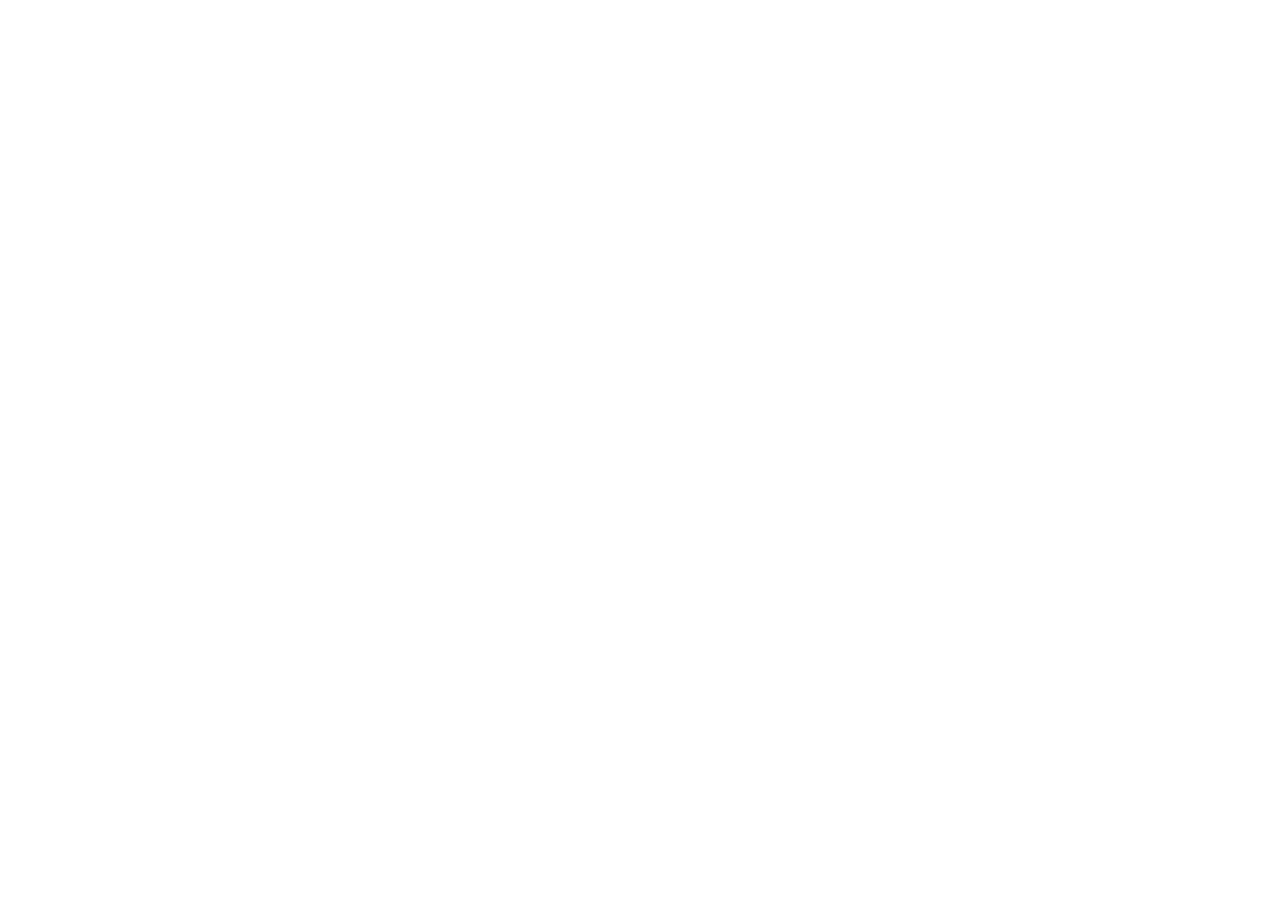
==== commit cd8cd769: "15th commit" ====
--- a/index.html
+++ b/index.html
@@ -2,12 +2,12 @@
 <html lang="en">
   <head>
     <meta charset="UTF-8" />
-    <link rel="icon" href="/favicon.ico" />
+    <link rel="icon" href="/wizmap/favicon.ico" />
     <meta name="viewport" content="width=device-width, initial-scale=1.0" />
     <title>WizMap</title>
-    <link rel="stylesheet" href="/global.css" />
-    <script type="module" crossorigin src="/assets/index.ea2faaaa.js"></script>
-    <link rel="stylesheet" href="/assets/index.2431185b.css">
+    <link rel="stylesheet" href="/wizmap/global.css" />
+    <script type="module" crossorigin src="/wizmap/assets/index.56785f0c.js"></script>
+    <link rel="stylesheet" href="/wizmap/assets/index.cbcd17cb.css">
   </head>
   <body>
     <div id="app"></div>
